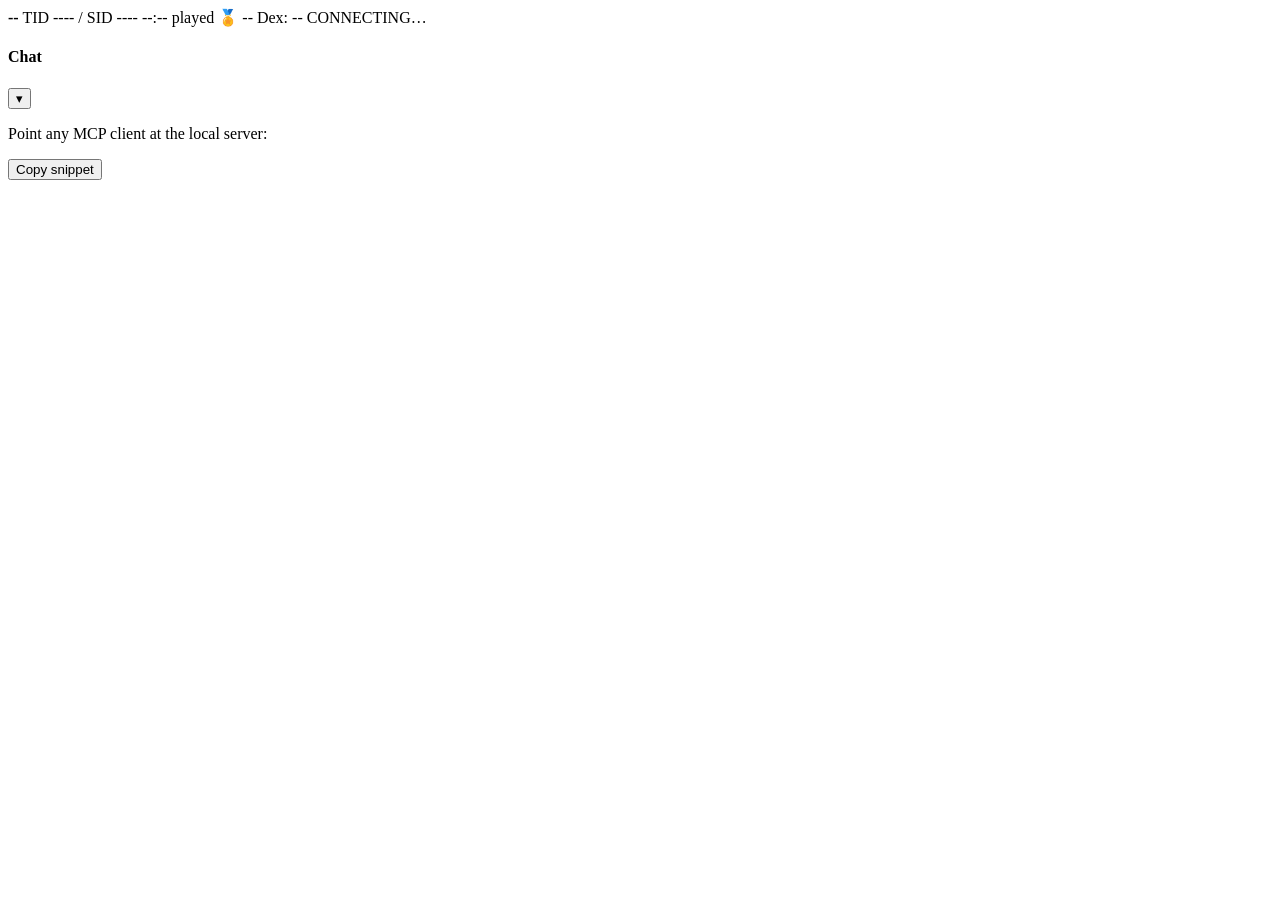
==== src/ui/index.html @ 8dd9b41f "feat: add embedded chat with BYO OpenAI-compatible inference (#44) Add an optional chat panel to the" ====
<!doctype html>
<html lang="en">
  <head>
    <meta charset="utf-8">
    <meta name="viewport" content="width=device-width, initial-scale=1">
    <title>pkhex-mcp Inspector</title>
    <link rel="stylesheet" href="/styles.css">
  </head>
  <body>
    <header class="trainerbar">
      <b id="trainer-name">--</b>
      <span class="num" id="trainer-ids">TID ---- / SID ----</span>
      <span class="num" id="trainer-playtime">--:-- played</span>
      <span id="trainer-location">🏅 --</span>
      <span id="dex-chip">Dex: --</span>
      <span id="health">CONNECTING…</span>
    </header>

    <main class="grid" id="party-grid"></main>

    <!-- Chat panel: live chat when BYO key is set, MCP snippet fallback otherwise -->
    <aside class="chat-panel" id="chat-panel">
      <div class="chat-header">
        <h4>Chat</h4>
        <button class="chat-toggle" id="chat-toggle" aria-label="Collapse chat">▾</button>
      </div>

      <!-- Fallback: shown when chat is disabled -->
      <div class="chat-fallback" id="chat-fallback">
        <p>Point any MCP client at the local server:</p>
        <code class="snip" id="mcp-snip"></code>
        <button class="copy" id="copy-snip">Copy snippet</button>
      </div>

      <!-- Live chat: shown when chat is enabled -->
      <div class="chat-live" id="chat-live" hidden>
        <div class="chat-messages" id="chat-messages">
          <div class="chat-empty">Ask about your save file…</div>
        </div>
        <form class="chat-input" id="chat-form">
          <input type="text" id="chat-input" placeholder="e.g. How many badges do I have?" autocomplete="off" />
          <button type="submit" id="chat-send">Send</button>
        </form>
      </div>
    </aside>

    <script src="/ui.js"></script>
  </body>
</html>
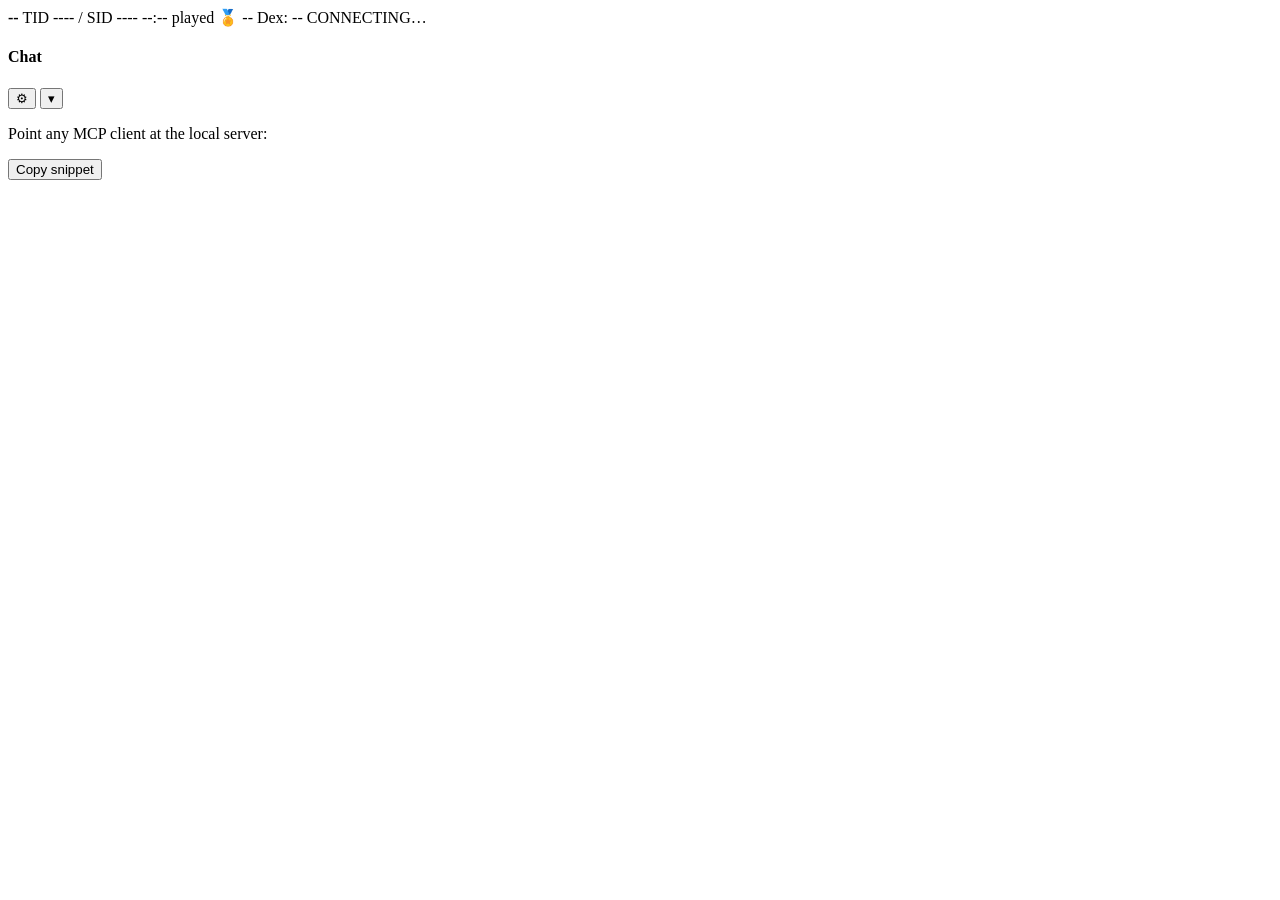
==== commit 268d8ac7: "feat(chat): user-customizable endpoint + API key via localStorage Settings UI in the chat panel head" ====
--- a/src/ui/index.html
+++ b/src/ui/index.html
@@ -22,7 +22,21 @@
     <aside class="chat-panel" id="chat-panel">
       <div class="chat-header">
         <h4>Chat</h4>
+        <button class="chat-settings" id="chat-settings" aria-label="Chat settings">⚙</button>
         <button class="chat-toggle" id="chat-toggle" aria-label="Collapse chat">▾</button>
+      </div>
+      <div class="chat-settings-panel" id="chat-settings-panel" hidden>
+        <label>Base URL
+          <input type="url" id="chat-cfg-url" placeholder="https://api.openai.com/v1" />
+        </label>
+        <label>API Key
+          <input type="password" id="chat-cfg-key" placeholder="sk-..." />
+        </label>
+        <label>Model
+          <input type="text" id="chat-cfg-model" placeholder="gpt-4o-mini" />
+        </label>
+        <button class="chat-settings-save" id="chat-settings-save">Save</button>
+        <p class="chat-settings-note">API key stored locally in this app only.</p>
       </div>
 
       <!-- Fallback: shown when chat is disabled -->
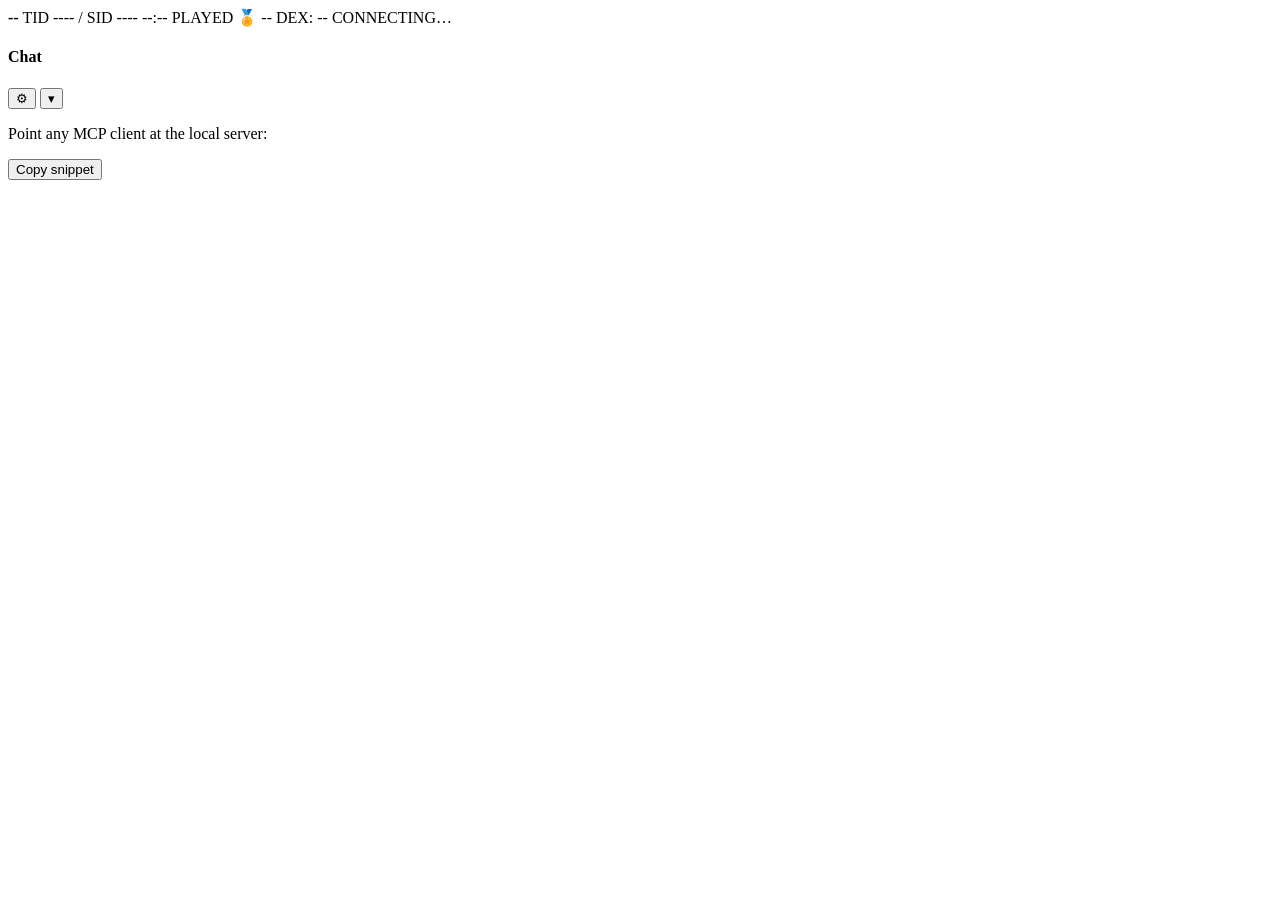
==== commit 75a3ad0c: "feat(ui): restyle desktop Inspector to Gen IV design system per DESIGN.md Full CSS rewrite following" ====
--- a/src/ui/index.html
+++ b/src/ui/index.html
@@ -9,10 +9,10 @@
   <body>
     <header class="trainerbar">
       <b id="trainer-name">--</b>
-      <span class="num" id="trainer-ids">TID ---- / SID ----</span>
-      <span class="num" id="trainer-playtime">--:-- played</span>
-      <span id="trainer-location">🏅 --</span>
-      <span id="dex-chip">Dex: --</span>
+      <span class="num label" id="trainer-ids">TID ---- / SID ----</span>
+      <span class="num label" id="trainer-playtime">--:-- PLAYED</span>
+      <span class="label" id="trainer-location">🏅 --</span>
+      <span class="label" id="dex-chip">DEX: --</span>
       <span id="health">CONNECTING…</span>
     </header>
 
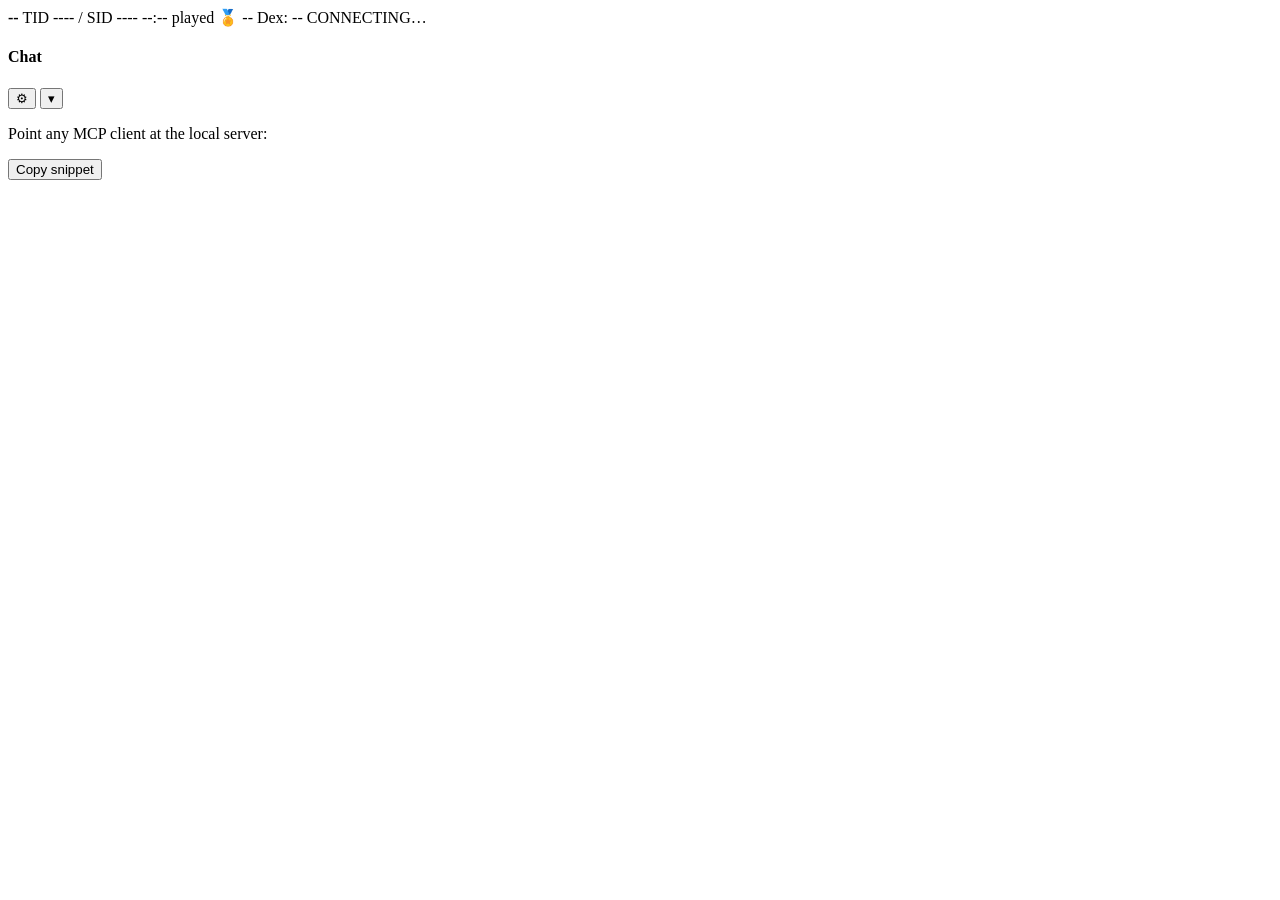
==== commit 39d6f92b: "feat(chat): SSE streaming + localStorage config (#58) * feat: add get_pc_inventory, decode_pc_box, f" ====
--- a/src/ui/index.html
+++ b/src/ui/index.html
@@ -9,10 +9,10 @@
   <body>
     <header class="trainerbar">
       <b id="trainer-name">--</b>
-      <span class="num label" id="trainer-ids">TID ---- / SID ----</span>
-      <span class="num label" id="trainer-playtime">--:-- PLAYED</span>
-      <span class="label" id="trainer-location">🏅 --</span>
-      <span class="label" id="dex-chip">DEX: --</span>
+      <span class="num" id="trainer-ids">TID ---- / SID ----</span>
+      <span class="num" id="trainer-playtime">--:-- played</span>
+      <span id="trainer-location">🏅 --</span>
+      <span id="dex-chip">Dex: --</span>
       <span id="health">CONNECTING…</span>
     </header>
 
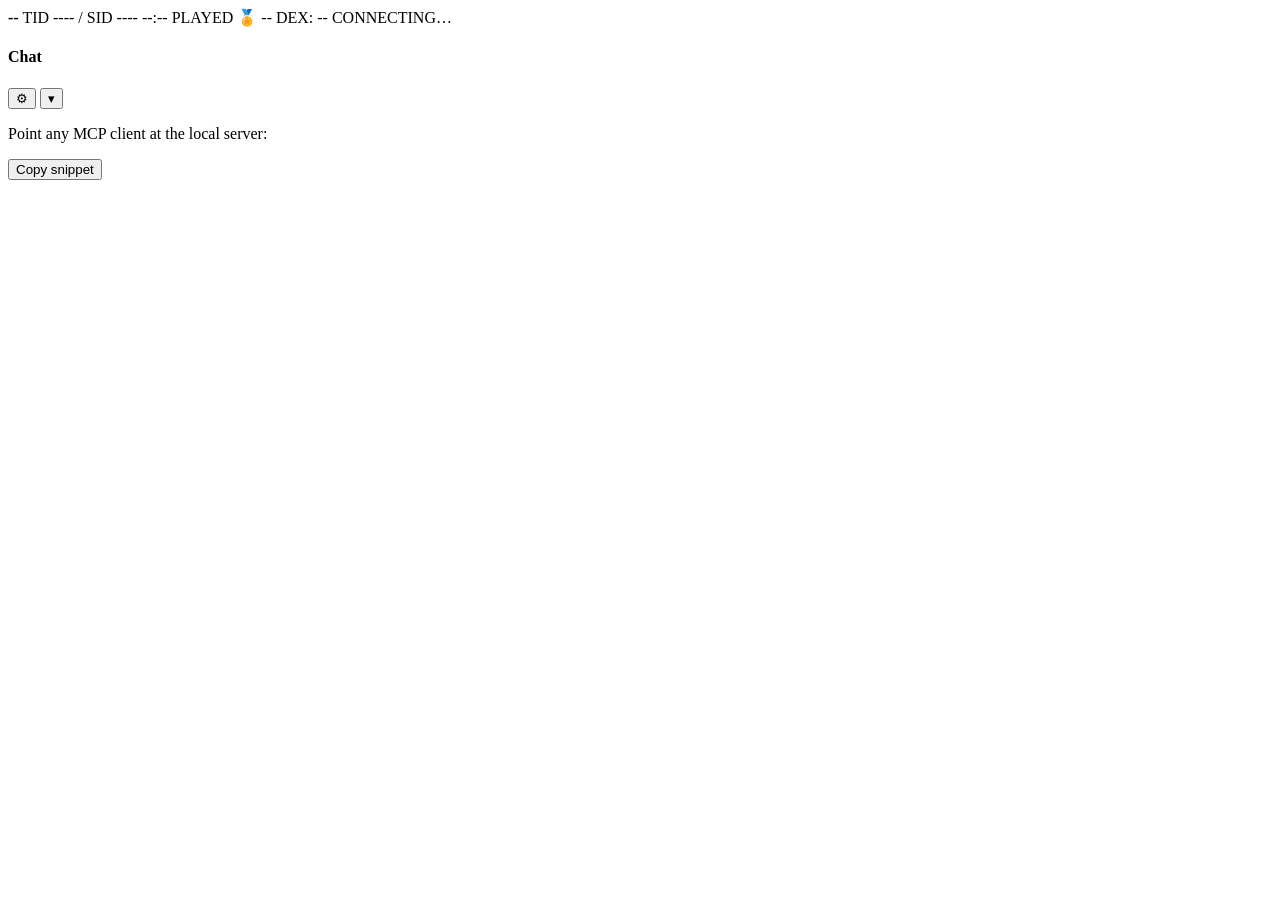
==== commit 7c712210: "Merge branch 'feat/gen4-ui-restyle' # Conflicts: #	src/ui/styles.css #	src/ui/ui.js" ====
--- a/src/ui/index.html
+++ b/src/ui/index.html
@@ -9,10 +9,10 @@
   <body>
     <header class="trainerbar">
       <b id="trainer-name">--</b>
-      <span class="num" id="trainer-ids">TID ---- / SID ----</span>
-      <span class="num" id="trainer-playtime">--:-- played</span>
-      <span id="trainer-location">🏅 --</span>
-      <span id="dex-chip">Dex: --</span>
+      <span class="num label" id="trainer-ids">TID ---- / SID ----</span>
+      <span class="num label" id="trainer-playtime">--:-- PLAYED</span>
+      <span class="label" id="trainer-location">🏅 --</span>
+      <span class="label" id="dex-chip">DEX: --</span>
       <span id="health">CONNECTING…</span>
     </header>
 
